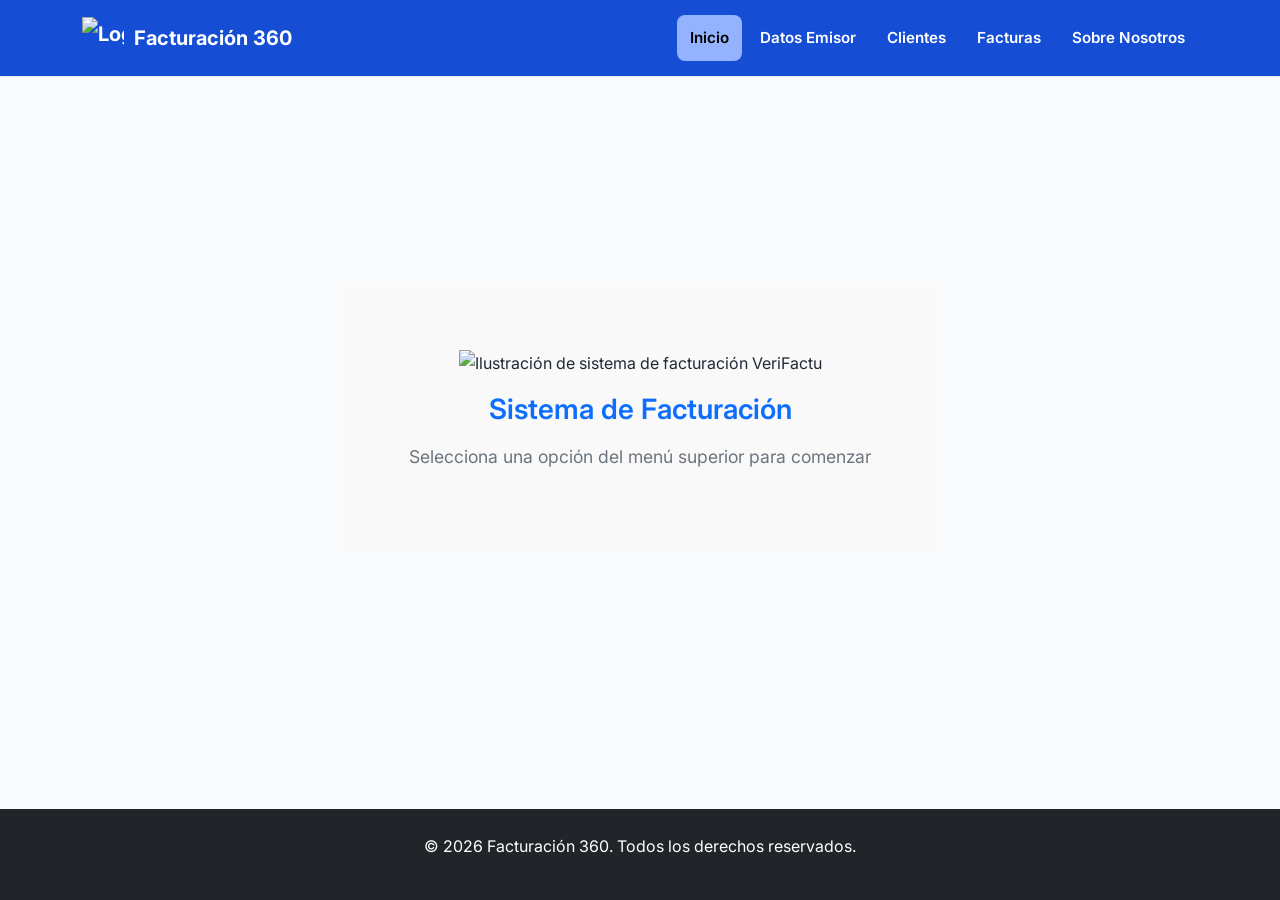
==== facturacion360/src/main/resources/static/index.html @ a95c5b67 "Merge pull request #62 from Valexx55/feature/Gonzalo/Responsive rersponsive" ====
<!DOCTYPE html>
<html lang="es">
<head>
    <meta charset="UTF-8">
    <meta name="viewport" content="width=device-width, initial-scale=1.0">
    <title>Facturación 360 | Soluciones Financieras Inteligentes</title>
    <link href="https://cdn.jsdelivr.net/npm/bootstrap@5.3.0/dist/css/bootstrap.min.css" rel="stylesheet">
    <link href="https://fonts.googleapis.com/css2?family=Inter:wght@400;600;700&display=swap" rel="stylesheet">
    <link rel="stylesheet" href="https://cdnjs.cloudflare.com/ajax/libs/font-awesome/6.5.1/css/all.min.css">
    <link rel="stylesheet" href="style.css">
   <link rel="icon" href="./img/fav.ico" type="image/png">
</head>
<body>

<nav class="navbar">
    <div class="container">

        <a class="navbar-brand" href="index.html">
            <img src="./img/finanzas.png"
                 alt="Logo de Facturación 360"
                 class="logo">
            Facturación 360
        </a>

        <input type="checkbox" id="menu-toggle" class="menu-toggle">

        <label for="menu-toggle" class="menu-button" aria-label="Abrir menú">
            <i class="fa-solid fa-bars"></i>
        </label>

        <ul class="navbar-nav">
            <li>
                <a class="nav-link active" href="index.html">Inicio</a>
            </li>
            <li>
                <a class="nav-link" href="perfil.html">Datos Emisor</a>
            </li>
            <li>
                <a class="nav-link" href="clientes.html">Clientes</a>
            </li>
            <li>
                <a class="nav-link" href="facturas.html">Facturas</a>
            </li>
            <li>
                <a class="nav-link" href="nosotros.html">Sobre Nosotros</a>
            </li>
        </ul>

    </div>
</nav>

    <header class="hero">
      
    </header>

<main class="container main-wrapper">
    <div class="feature-card">
        <!-- Imagen añadida con una clase para controlarla fácilmente desde el CSS -->
        <img src="./img/facturacion 360.png" alt="Ilustración de sistema de facturación VeriFactu" class="feature-img mb-3">
        
        <h3>Sistema de Facturación</h3>
        <p>Selecciona una opción del menú superior para comenzar</p>
    </div>
</main>

   <footer class="bg-dark text-white py-4 mt-5">
        <div class="container text-center">
            <p>&copy; 2026 Facturación 360. Todos los derechos reservados.</p>
        </div>
    </footer>

    <script src="https://cdn.jsdelivr.net/npm/bootstrap@5.3.0/dist/js/bootstrap.bundle.min.js"></script>
</body>
</html>
---- facturacion360/src/main/resources/static/style.css ----
/* style.css */
@import url('https://fonts.googleapis.com/css2?family=Inter:wght@400;500;700&display=swap');

/* OJO ANTES DE BORRAR ESTA LÍNEA: la fuente se pide desde dos sitios, pero NO son la misma
   petición. Este @import trae los pesos 400, 500 y 700; el <link> que las tres páginas llevan
   en su <head> trae 400, 600 y 700. La hoja usa 500, 600 y 700, así que hoy hace falta que
   estén los dos: quitando el @import a secas se pierde el 500 (lo usan .navbar-nav .nav-link,
   .buscador-etiqueta y .aviso) y el navegador lo falsea engordando el 400, que se
   nota poco y por eso es un fallo fácil de colar.

   Lo suyo sería quedarse solo con el <link>: un @import obliga al navegador a descargar y
   analizar esta hoja ANTES de poder pedir la fuente, así que retrasa el primer pintado,
   mientras que un <link> del <head> se descarga en paralelo. Se deja porque hacerlo bien
   pasa por añadir el 500 al <link> de index.html y de facturas.html, que son páginas
   de otras features, y no compensa tocarlas por esto.

   Cuando alguien esté ya editando esas dos páginas: añadir 500 a los tres <link> y borrar
   este @import. Cuatro líneas y queda una sola petición, más rápida. */

:root {
    --primary-color: #4776f7;
    --secondary-color: #0ea5e9;
    --bg-body: #f8fafc;
    --text-main: #1f2937;
    --white: #ffffff;
    --focus-ring: #f59e0b;

    --borde-detalle: #a855f7;
    --borde-edicion: #fb923c;
    --borde-alta: #22c55e;
    --borde-borrado: #ef4444;

    --estado-detalle: #6b21a8;
    --estado-edicion: #92400e;
    --estado-alta: #157347;
    --estado-borrado: #b91c1c;

    --fila-rayada: #eef3ff;
    --fila-abierta: #dbe6ff;
    --fila-abierta-hover: #c9daff;

    --alto-control: 40px;
    --borde-suave: #cbd5e1;
    --radio-tabla: 0.75rem;
}

body {
    font-family: 'Inter', sans-serif;
    background-color: var(--bg-body);
    color: var(--text-main);
    line-height: 1.7;
    margin: 0;
}


/* ==========================================
   NAVEGACIÓN
   ========================================== */

.navbar {
    background: #154ed4;
    border-bottom: 1px solid #e5e7eb;
    padding: 12px 0;
    position: relative;
    z-index: 1000;
}

.navbar .container {
    display: flex;
    align-items: center;
    justify-content: space-between;
}


/* LOGO */

.navbar-brand {
    display: flex;
    align-items: center;
    gap: 10px;

    color: #ffffff;
    font-size: 1.25rem;
    font-weight: 700;
    text-decoration: none;

    white-space: nowrap;
}

.navbar-brand:hover {
    color: #ffffff;
}

.logo {
    width: 42px;
    height: 42px;
    object-fit: contain;
}


/* MENÚ ESCRITORIO */

.navbar-nav {
    display: flex;
    align-items: center;
    gap: 5px;

    list-style: none;
    margin: 0;
    padding: 0;
}

.nav-link {
    display: block;

    color: #ffffff;
    text-decoration: none;

    font-size: 0.95rem;
    font-weight: 600;

    padding: 10px 13px;
    border-radius: 8px;

    transition:
        background-color 0.2s ease,
        color 0.2s ease;
}

.nav-link:hover {
    color: #1e4bb8;
    background: #94b3ff;

}

.nav-link.active {
    color: #ffffff;
    background: #94b3ff;
}

.nav-link.active:hover {
    color: #ffffff;
    background: #94b3ff;
}


/* ==========================================
   MENÚ HAMBURGUESA
   CSS PURO - SIN JAVASCRIPT
   ========================================== */

/* Checkbox invisible que controla el menú */

.menu-toggle {
    display: none;
}


/* Botón hamburguesa */

.menu-button {
    display: none;

    width: 44px;
    height: 44px;

    align-items: center;
    justify-content: center;

    border: 1px solid #dbe2ea;
    border-radius: 8px;

    background: #ffffff;
    color: #1e4bb8;

    font-size: 1.25rem;
    cursor: pointer;
}

.menu-button:hover {
    background: #f1f5ff;
}


/* ==========================================
   COMPONENTES Y TARJETAS
   ========================================== */

/* Contenedor que centra el recuadro */

.main-wrapper {
    display: flex;
    justify-content: center;
    align-items: center;
    min-height: 70vh;
}


/* El recuadro blanco de la imagen */

.feature-card {
    background: #f9f9f9;
    border-radius: 8px;
    padding: 4rem 3rem;
    text-align: center;
    border: none;
    box-shadow: none;
    width: 100%;
    max-width: 600px;
}


/* Estilos específicos para el texto */

.feature-card h3 {
    color: #0d6efd;
    margin-bottom: 1rem;
    font-weight: 600;
}

.feature-card p {
    color: #6c757d;
    font-size: 1.1rem;
}


/* Botones */

.btn-primary-custom {
    background-color: var(--secondary-color);
    color: var(--white);
    padding: 0.1rem 1rem;
    border-radius: 4px;
    font-weight: 200;
    text-decoration: none;
    transition: background 0.3s ease;
}

.btn-primary-custom:hover {
    background-color: #305cfc;
    color: var(--white);
}


/* ==========================================
   ACCESIBILIDAD Y TABLAS
   ========================================== */

/* Accesibilidad: Indicador de foco */

:focus-visible {
    outline: 3px solid var(--focus-ring);
    outline-offset: 2px;
}


/* Color azul para la cabecera de la tabla */

.table thead.table-primary-custom {
    background-color: #0d6efd;
    color: white;
}


/* Espaciado para los iconos de acción */

.table td .btn {
    padding: 0.25rem 0.5rem;
    font-size: 1rem;
}

.badge {
    padding: 0.5em 0.8em;
    font-size: 0.85rem;
}


/* Botón de Editar */

.btn-primary-custom-table {
    color: var(--primary-color);
    transition: all 0.3s ease;
}

.btn-primary-custom-table:hover {
    color: #0284c7;
    background-color: transparent;
}


/* Botón de Eliminar */

.btn-outline-danger {
    border: none;
    color: #ef4444;
    background-color: transparent;
    transition: all 0.3s ease;
}

.btn-outline-danger:hover {
    background-color: #ef4444;
    color: #ffffff;
    border-radius: 4px;
}


/* Reset básico para accesibilidad */

img {
    max-width: 100%;
    height: auto;
}


/* ==========================================
   ESTRUCTURA DE LA PÁGINA
   Footer fijo
   ========================================== */

html,
body {
    height: 100%;
    margin: 0;
}

body {
    display: flex;
    flex-direction: column;
}

main {
    flex: 1;
}

footer {
    flex-shrink: 0;
}


/* ==========================================
   BARRA DE FILTROS
   ========================================== */

.barra-filtros {
    display: flex;
    flex-wrap: wrap;
    align-items: center;
    gap: 0.5rem;
}


/* Buscador */

.barra-filtros .buscador-clientes {
    flex: 0 1 var(--ancho-cerrado);
    min-width: var(--ancho-cerrado);

    transition:
        flex-basis 0.4s cubic-bezier(0.4, 0, 0.2, 1);
}

.barra-filtros .buscador-clientes.expandido {
    flex-basis: 20rem;
    max-width: 100%;
}


/* Filtros */

.barra-filtros .control-filtro {
    width: auto;
    min-width: 210px;
}

.barra-filtros .control-orden {
    width: auto;
    min-width: 290px;
}


/* Controles */

.barra-filtros .form-select,
.barra-filtros .input-group-text,
.barra-filtros .btn-direccion {
    border-color: var(--borde-suave);
    background-color: var(--white);
    color: var(--text-main);
    height: var(--alto-control);
}


/* Icono */

.barra-filtros .input-group-text {
    color: var(--primary-color);
    background-color: #f2f6ff;
}


/* Filtro activo */

.barra-filtros .control-filtro.activo .input-group-text {
    color: var(--white);
    background-color: var(--primary-color);
    border-color: var(--primary-color);
}

.barra-filtros .control-filtro.activo .form-select {
    border-color: var(--primary-color);
    font-weight: 600;
}


/* Foco */

.barra-filtros .form-select:focus,
.barra-filtros .btn-direccion:hover {
    border-color: var(--primary-color);
    box-shadow: 0 0 0 0.2rem rgba(71, 118, 247, 0.15);
}


/* Botón de dirección */

.barra-filtros .btn-direccion {
    white-space: nowrap;
    font-weight: 600;
}

.barra-filtros .btn-direccion:hover {
    color: var(--primary-color);
}

.barra-filtros .btn-direccion i {
    margin-right: 0.35rem;
}


/* Botón limpiar */

.barra-filtros .btn-limpiar {
    color: #64748b;
    text-decoration: none;
    white-space: nowrap;
    margin-left: auto;
    display: inline-flex;
    align-items: center;
    gap: 0.4rem;
    height: var(--alto-control);
}

.barra-filtros .btn-limpiar:hover {
    color: var(--primary-color);
}


/* ==========================================
   CABECERAS DE TABLA ORDENABLES
   ========================================== */

.cabecera-ordenable {
    background: none;
    border: none;
    padding: 0;
    font: inherit;
    font-weight: inherit;
    color: inherit;
    cursor: pointer;
    display: inline-flex;
    align-items: center;
    gap: 0.4rem;
}

.cabecera-ordenable:hover {
    text-decoration: underline;
}

.flecha-orden {
    opacity: 0.45;
    font-size: 0.85em;
    transition: opacity 0.2s ease;
}

.cabecera-ordenable.activa .flecha-orden {
    opacity: 1;
}


/* ==========================================
   BUSCADOR DE CLIENTES ANIMADO
   ========================================== */

.buscador-clientes {
    --hueco-lupa: 3.2rem;
    --ancho-cerrado: 9rem;

    position: relative;
    height: var(--alto-control);
}

.buscador-clientes .buscador-input {
    box-sizing: border-box;
    width: 100%;
    height: 100%;

    padding: 0 1rem 0 var(--hueco-lupa);

    border: 1px solid var(--borde-suave);
    border-radius: calc(var(--alto-control) / 2);

    font-size: 1rem;
    color: var(--text-main);
    background-color: var(--white);

    outline: none;
    cursor: pointer;

    transition:
        border-color 0.2s ease,
        box-shadow 0.2s ease;
}

.buscador-clientes .buscador-etiqueta {
    position: absolute;
    top: 50%;
    left: var(--hueco-lupa);

    transform: translateY(-50%);

    color: #6b7280;
    font-weight: 500;

    pointer-events: none;
    white-space: nowrap;

    transition: opacity 0.2s ease;
    z-index: 2;
}

.buscador-clientes.expandido .buscador-etiqueta {
    opacity: 0;
}

.buscador-clientes .buscador-input::placeholder {
    color: transparent;
    transition: color 0.2s ease;
}

.buscador-clientes.expandido .buscador-input::placeholder {
    color: #6b7280;
    transition-delay: 0.15s;
}

.buscador-clientes.expandido .buscador-input {
    cursor: text;
}

.buscador-clientes .buscador-input:focus {
    border-color: var(--primary-color);
    box-shadow: 0 0 0 0.2rem rgba(71, 118, 247, 0.15);
}

.buscador-clientes .buscador-icono {
    position: absolute;
    top: 50%;
    left: calc(var(--hueco-lupa) / 2);

    transform: translate(-50%, -50%);

    color: var(--primary-color);
    pointer-events: none;
    z-index: 2;
}

.buscador-clientes.activo .buscador-input {
    border-color: var(--primary-color);
    font-weight: 600;
}


/* ==========================================
   AVISOS DE LA PANTALLA
   ========================================== */

.aviso {
    margin: 0 0 0.75rem;
    padding: 0.5rem 0.85rem;

    border-left: 4px solid #94a3b8;
    border-radius: 0.35rem;

    background-color: #f1f5f9;
    color: #334155;

    font-weight: 500;
}

.aviso.aviso-exito {
    border-left-color: var(--estado-alta);
    background-color: #eaf6ef;
    color: #14532d;
}

.aviso.aviso-error {
    border-left-color: #b02a37;
    background-color: #fdecee;
    color: #842029;
}

.aviso:empty {
    display: none;
}


/* ==========================================
   TABLA DE CLIENTES
   ========================================== */

.table-responsive {
    border: 1px solid #dbe3ef;
    border-radius: var(--radio-tabla);
    background-color: var(--white);
}

.tabla-clientes {
    margin-bottom: 0;
}

.tabla-clientes > tbody > tr:last-child:not(.fila-despliegue) > * {
    border-bottom: 0;
}

.tabla-clientes > tbody > tr > th {
    font-weight: 600;
    color: var(--text-main);
}

.tabla-clientes .fila-cliente.fila-par > * {
    background-color: var(--fila-rayada);
}

.enlace-celda {
    color: inherit;
    text-decoration: none;
}

.enlace-celda:hover,
.enlace-celda:focus-visible {
    color: var(--primary-color);
    text-decoration: underline;
}

.table-responsive[aria-busy="true"] {
    opacity: 0.5;
    transition: opacity 0.15s ease;
}


/* ==========================================
   DESPLIEGUE DE LA FILA
   ========================================== */

.fila-cliente {
    cursor: pointer;
}

.fila-cliente.modo-detalle,
.fila-despliegue.modo-detalle {
    --color-modo: var(--borde-detalle);
}

.fila-cliente.modo-edicion,
.fila-despliegue.modo-edicion {
    --color-modo: var(--borde-edicion);
}

.fila-despliegue.modo-alta {
    --color-modo: var(--borde-alta);
}

.fila-cliente.modo-borrado,
.fila-despliegue.modo-borrado {
    --color-modo: var(--borde-borrado);
}

.tabla-clientes tr.fila-cliente.desplegada > *,
.tabla-clientes .fila-despliegue > td {
    background-color: var(--fila-abierta);
    box-shadow: none;
}

.tabla-clientes tr.fila-cliente.desplegada:hover > * {
    background-color: var(--fila-abierta-hover);
}

.fila-cliente.desplegada > * {
    border-top: 2px solid var(--color-modo);
    border-bottom: 0;
}

.fila-cliente.desplegada > *:first-child {
    border-left: 2px solid var(--color-modo);
}

.fila-cliente.desplegada > *:last-child {
    border-right: 2px solid var(--color-modo);
}

.fila-despliegue > td {
    padding: 0;
    border-top: 0;
}

.tabla-clientes .fila-despliegue.modo-detalle > td,
.tabla-clientes .fila-despliegue.modo-edicion > td,
.tabla-clientes .fila-despliegue.modo-alta > td,
.tabla-clientes .fila-despliegue.modo-borrado > td {
    border-left: 2px solid var(--color-modo);
    border-right: 2px solid var(--color-modo);
    border-bottom: 2px solid var(--color-modo);

    box-shadow: 0 0 14px -4px var(--color-modo);
}

.tabla-clientes .fila-despliegue.modo-alta > td {
    border-top: 2px solid var(--color-modo);
}


/* ==========================================
   ETIQUETAS DE ESTADO
   ========================================== */

.etiqueta-estado {
    margin: 0 0 0.5rem;

    font-size: 0.75rem;
    font-weight: 700;

    text-transform: uppercase;
    letter-spacing: 0.04em;

    display: flex;
    align-items: center;
    gap: 0.4rem;
}

.etiqueta-detalle {
    color: var(--estado-detalle);
}

.etiqueta-edicion {
    color: var(--estado-edicion);
}

.etiqueta-alta {
    color: var(--estado-alta);
}

.etiqueta-borrado {
    color: var(--estado-borrado);
}


/* ==========================================
   ANIMACIÓN DEL DESPLIEGUE
   ========================================== */

.despliegue-envoltorio {
    display: grid;
    grid-template-rows: 0fr;
    transition: grid-template-rows 0.25s ease;
}

.fila-despliegue.abierto .despliegue-envoltorio {
    grid-template-rows: 1fr;
}

.despliegue-contenido {
    overflow: hidden;
}

.despliegue-contenido.cargando {
    opacity: 0.5;
    transition: opacity 0.15s ease;
}

.despliegue-contenido > * {
    padding: 0.75rem 1rem;
}


/* ==========================================
   DATOS Y FORMULARIOS
   ========================================== */

.datos-cliente,
.grupo-edicion {
    display: grid;
    grid-template-columns: repeat(auto-fit, minmax(11rem, 1fr));
    gap: 0.75rem 1rem;
    margin: 0 0 0.75rem;
}

.grupo-edicion {
    border: 0;
    padding: 0;
    min-width: 0;
}

.grupo-edicion:last-of-type {
    margin-bottom: 0.5rem;
}

.datos-cliente dt,
.campo-edicion label {
    display: block;

    font-size: 0.75rem;
    text-transform: uppercase;
    letter-spacing: 0.03em;

    color: #475569;
    font-weight: 600;

    margin-bottom: 0.2rem;
}

.datos-cliente dd {
    margin: 0;
    color: var(--text-main);
    overflow-wrap: anywhere;
}

.icono-editable {
    font-size: 0.7em;
    margin-right: 0.15rem;
}

.formulario-edicion .icono-editable {
    color: var(--estado-edicion);
}

.formulario-alta .icono-editable {
    color: var(--estado-alta);
}

.campo-edicion .form-control {
    width: 100%;
}

.panel-aviso {
    margin: 0;
    color: #475569;
}

.panel-aviso-error {
    color: #b91c1c;
}


/* ==========================================
   FORMULARIO DE EDICIÓN
   ========================================== */

.formulario-edicion .marca-obligatorio {
    color: #dc3545;
}

.formulario-edicion.was-validated .form-control:valid {
    border-color: #cbd5e1;
    background-image: none;
    padding-right: 0.5rem;
}

.formulario-edicion.was-validated .form-control:valid:focus {
    border-color: var(--primary-color);
    box-shadow: 0 0 0 0.2rem rgba(71, 118, 247, 0.15);
}

.pie-edicion {
    display: flex;
    flex-wrap: wrap;
    align-items: center;
    justify-content: space-between;
    gap: 0.5rem;
}


/* ==========================================
   ALERTAS DE FORMULARIO
   ========================================== */

.alerta-formulario {
    margin: 0;
    padding: 0.4rem 0.6rem;

    border-left: 3px solid #94a3b8;
    border-radius: 0.3rem;

    background-color: #f1f5f9;
    color: #334155;

    font-size: 0.9rem;
}

.alerta-formulario.alerta-error {
    border-left-color: #b02a37;
    background-color: #fdecee;
    color: #842029;
}

.alerta-formulario:empty {
    display: none;
}

.acciones-edicion {
    display: flex;
    gap: 0.5rem;
    margin-left: auto;
}


/* ==========================================
   PANEL DE BORRADO
   ========================================== */

.borrado-pregunta {
    margin: 0 0 0.75rem;
    font-size: 0.95rem;
    max-width: 60ch;
}

.borrado-pregunta .borrado-nombre {
    font-weight: 700;
}

.alerta-borrado {
    margin-bottom: 0.75rem;
}

.acciones-borrado {
    display: flex;
    gap: 0.5rem;
    justify-content: flex-end;
}


/* ==========================================
   ACCESIBILIDAD: REDUCIR MOVIMIENTO
   ========================================== */

@media (prefers-reduced-motion: reduce) {

    .despliegue-envoltorio,
    .barra-filtros .buscador-clientes,
    .buscador-clientes .buscador-input,
    .buscador-clientes .buscador-etiqueta,
    .table-responsive,
    .table-responsive[aria-busy="true"],
    .despliegue-contenido.cargando {
        transition: none;
    }
}
/* ========================================== NAVBAR EN ORDENADORES ========================================== */ .navbar-nav { display: flex; flex-direction: row; align-items: center; gap: 5px; list-style: none; margin: 0; padding: 0; } /* ========================================== RESPONSIVE GLOBAL ========================================== */ /* TABLET / PORTÁTIL PEQUEÑO */ @media (max-width: 992px) { /* De momento no necesitamos cambios adicionales para el navbar aquí. */ } /* ========================================== NAVBAR EN MÓVILES ========================================== */ @media (max-width: 768px) { .navbar { padding: 10px 0; } .navbar .container { position: relative; flex-wrap: wrap; } .navbar-brand { font-size: 1.1rem; } .logo { width: 38px; height: 38px; } /* Mostrar botón hamburguesa */ .menu-button { display: flex; margin-left: auto; } /* Menú cerrado */ .navbar-nav { width: 100%; display: none; flex-direction: column; align-items: stretch; gap: 4px; margin-top: 12px; padding-top: 10px; border-top: 1px solid #e5e7eb; } /* Menú abierto */ .menu-toggle:checked ~ .navbar-nav { display: flex; } /* Cambiar icono hamburguesa por X */ .menu-toggle:checked + .menu-button i::before { content: "\f00d"; } .nav-link { width: 100%; padding: 13px 15px; font-size: 1rem; border-radius: 8px; } .nav-link.active { background: #1e4bb8; } } /* ========================================== MÓVIL PEQUEÑO ========================================== */ @media (max-width: 480px) { .navbar-brand { font-size: 1rem; } .logo { width: 34px; height: 34px; } .menu-button { width: 40px; height: 40px; } }

/* ==========================================
   PANTALLA DE CARGA
   ========================================== */

.pantalla-carga {
    position: fixed;
    top: 0;
    left: 0;

    width: 100vw;
    height: 100vh;

    background-color: rgba(255, 255, 255, 0.7);

    display: flex;
    justify-content: center;
    align-items: center;

    z-index: 9999;
}

.pantalla-carga.d-none {
    display: none !important;
}

.spinner-carga {
    width: 80px;
    height: 80px;
    object-fit: contain;
}
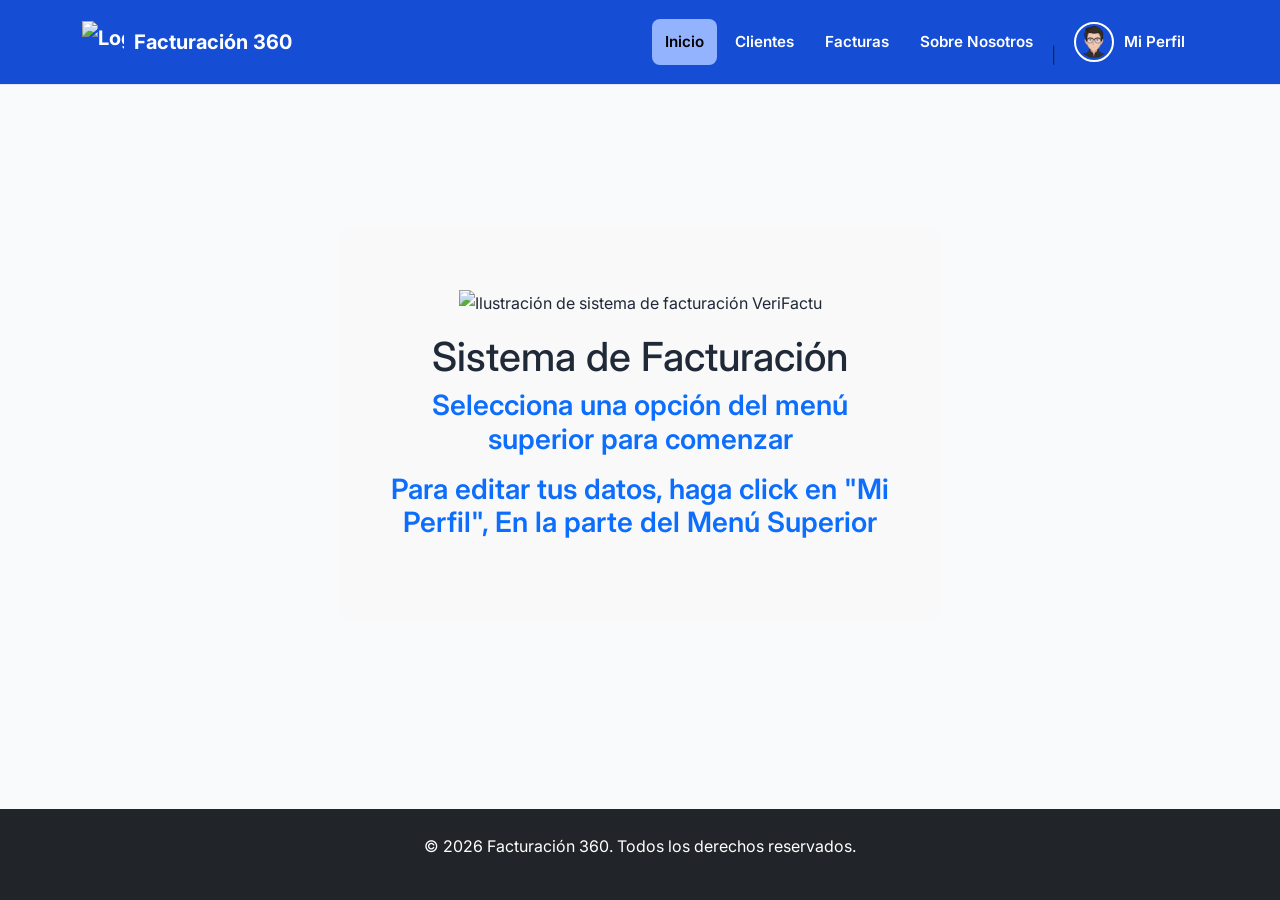
==== commit da56d3db: "Maodificadoo Menú Navegacion" ====
--- a/facturacion360/src/main/resources/static/index.html
+++ b/facturacion360/src/main/resources/static/index.html
@@ -33,9 +33,6 @@
                 <a class="nav-link active" href="index.html">Inicio</a>
             </li>
             <li>
-                <a class="nav-link" href="perfil.html">Datos Emisor</a>
-            </li>
-            <li>
                 <a class="nav-link" href="clientes.html">Clientes</a>
             </li>
             <li>
@@ -44,6 +41,22 @@
             <li>
                 <a class="nav-link" href="nosotros.html">Sobre Nosotros</a>
             </li>
+			<br> | <br>
+					<li>
+					      <a class="nav-link d-flex align-items-center" href="perfil.html">
+					          <img src="img/emisor.png"
+					               alt="Mi Perfil"
+					               style="
+					                   height: 40px;
+					                   width: 40px;
+					                   border: 2px solid white;
+					                   border-radius: 50%;
+					                   padding: 2px;
+					                   margin-right: 10px;
+					               ">
+					          <span>Mi Perfil</span>
+					      </a>
+					  </li>
         </ul>
 
     </div>
@@ -58,8 +71,9 @@
         <!-- Imagen añadida con una clase para controlarla fácilmente desde el CSS -->
         <img src="./img/facturacion 360.png" alt="Ilustración de sistema de facturación VeriFactu" class="feature-img mb-3">
         
-        <h3>Sistema de Facturación</h3>
-        <p>Selecciona una opción del menú superior para comenzar</p>
+        <h1>Sistema de Facturación</h1>
+        <h3>Selecciona una opción del menú superior para comenzar</h3>
+		<h3>Para editar tus datos, haga click en "Mi Perfil", En la parte del Menú Superior</h3>
     </div>
 </main>
 
